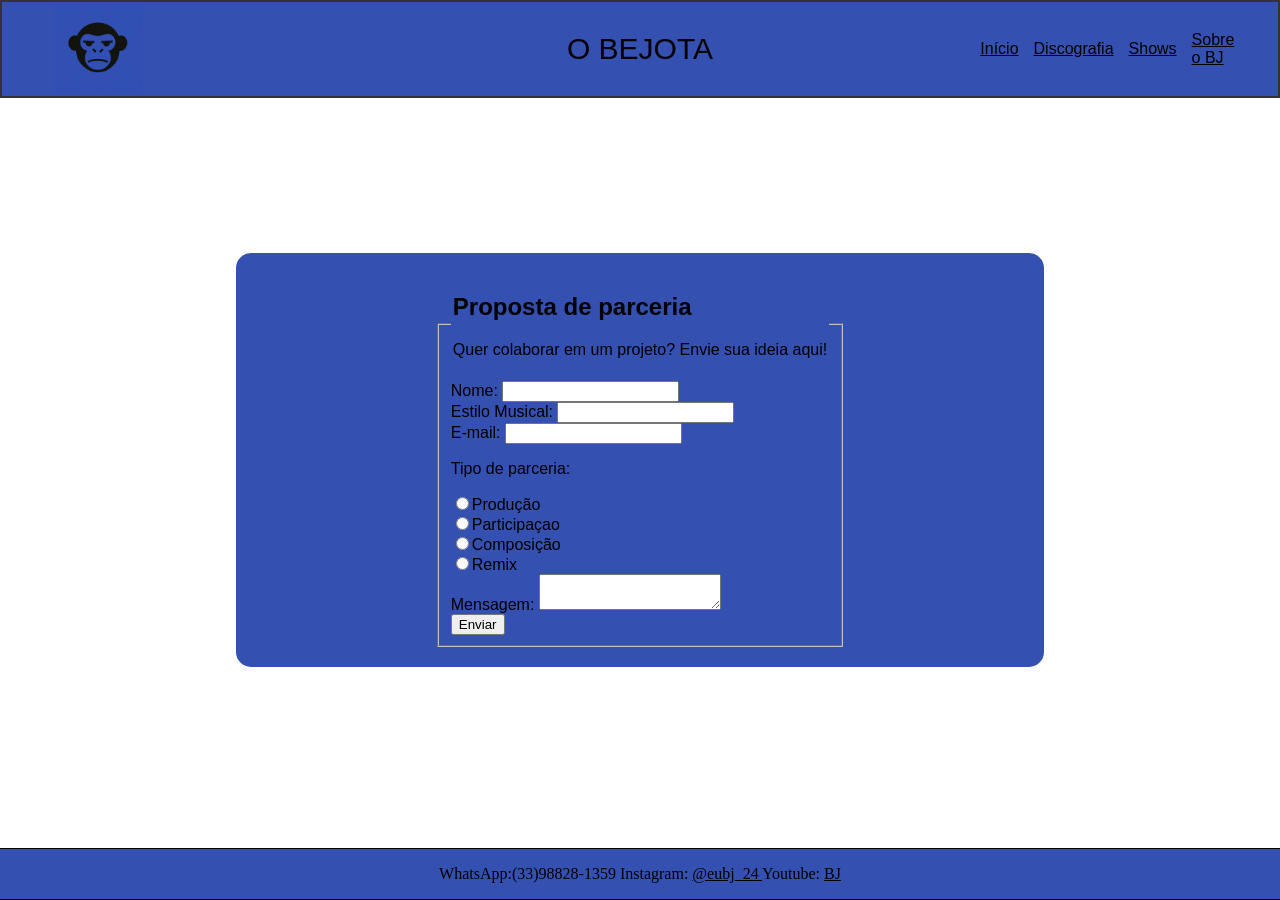
==== index.html @ 5d64d4c8 "falta pouco menos que muito" ====
<!DOCTYPE html>
<html lang="pt-br">
<head>
  <link rel="stylesheet" href="css/style.css">
    <meta charset="UTF-8">
    <meta name="viewport" content="width=device-width, initial-scale=1.0">
    <title>O bejota</title>
</head>

<body>
    <header>

<div class= "caixa-container"> 

    <div class= "caixa-filha">
    <img src="/images/bj.jpeg" height="90">
    
    </div>
    <div class="caixa-filha">
    <p>O BEJOTA</p>
    </div>
    <div class= "caixa-filha">
    
    <br>
    <ul>
    <li>
        <a href= "/index.html"> Início </a>
    </li>
    <li>
        <a href= "/discografia.html">Discografia</a>
    </li>
    <li>
        <a href= "/shows.html">Shows</a>
    </li>
    <li>
        <a href= "/sobreobj.html">Sobre o BJ</a>
    </li>
  </ul>
    </div>

</div>
</header>
  <form>
    <fieldset> 
        <legend>
            <h2>Proposta de parceria</h2>
            <p>Quer colaborar em um projeto? Envie sua ideia aqui!</p>
        </legend>
        <label for="">Nome: <input type="text"></label>
        <label for="">Estilo Musical: <input type="text"></label> 
        <label for="">E-mail: <input type="email"></label> 
        <p>Tipo de parceria:</p> 
        <label for=""><input type="radio">Produção</label> 
        <label for=""><input type="radio">Participaçao</label> 
        <label for=""><input type="radio">Composição</label> 
        <label for=""><input type="radio">Remix</label> 
        <label for="">Mensagem: <textarea> </textarea></label> 
        <button type="submit"> Enviar </button>
    </fieldset>
    </form>
    <footer>
    <p>WhatsApp:(33)98828-1359  Instagram: <a href="https://www.instagram.com/eubj_24" > @eubj_24 </a>Youtube: <a href ="www.youtube.com/@eu_bj24"> BJ </a> </p>
    </footer>
</body>

</html>
---- css/style.css ----
body{
  margin: 0;
  height: 100vh;
  display: flex;
  justify-content: center;
  align-items: center;
}


.caixa-container {
  position: fixed;
  left: 0;
    top: 0px;
  display: flex;
  flex-direction: row; 
  box-sizing: border-box; 
  width: 100%;           
  background-color: #3450B0; 
  border: 2px solid #333; 
  padding: 0;           
  justify-content: space-between; 
  align-items: center;  
}
.caixa-filha{
margin: 0;
width: 15%;
height:100%;
display: flex;
flex-direction: row;
justify-content: center; 
align-items: center;
}
.caixa-filha p {
    font-size: 30px;
justify-content: center;
font-family: Arial, Helvetica, sans-serif;
}
.caixa-filha ul{
  display: flex;
  flex-direction: row; 
  list-style-type: none;
  gap: 15px;
  padding: 0; 
  margin-right:150px;
 align-items: center;
 
  }
  .caixa-filha ul>li>a{
    font-family: Arial, Helvetica, sans-serif;
 color: black;
  }
  footer {
    position: fixed;
    bottom: 0;
    display: flex;
    flex-direction: row;
    justify-content: center ;
    align-items: center;
    width: 100%;
    border: 1px solid black;
    background-color: #3450B0;
    }
    form{
    background-color: #3450B0;   
    padding: 20px;
    width: 60%;
    margin-top: 80px;
    margin-bottom: 60px;
    display: flex;
    flex-direction: column;
    justify-content: center ;
    align-items: center;
    border-radius: 15px;
    font-family: Arial, Helvetica, sans-serif;
    color: rgb(0, 0, 0)
  }
  fieldset {
    display: flex;
    flex-direction: column;
    justify-content: center ;
    align-items: flex-start;
  }
    .menu-oculto {
        display: none;
        flex-direction: column;
        position: absolute;

    }
    #shows:hover .menu-oculto {
        display: block;
    }
    .sobre {
        display: flex;
        flex-direction: row;
        justify-content: space-between;
    }
    #autografo{
        margin-top: 250px;
        margin-right: 30px;
    }
    #description {
        background-color: #3450B0;
        width: 50%;
        height: 300px;
         border-radius: 15px;
         padding: 10px;
         
         
    }
    #description p, #description h3 {
        color: white;
    }
    footer p>a {
        color:black;
    }
    .discos{
        display: grid;
    
    }
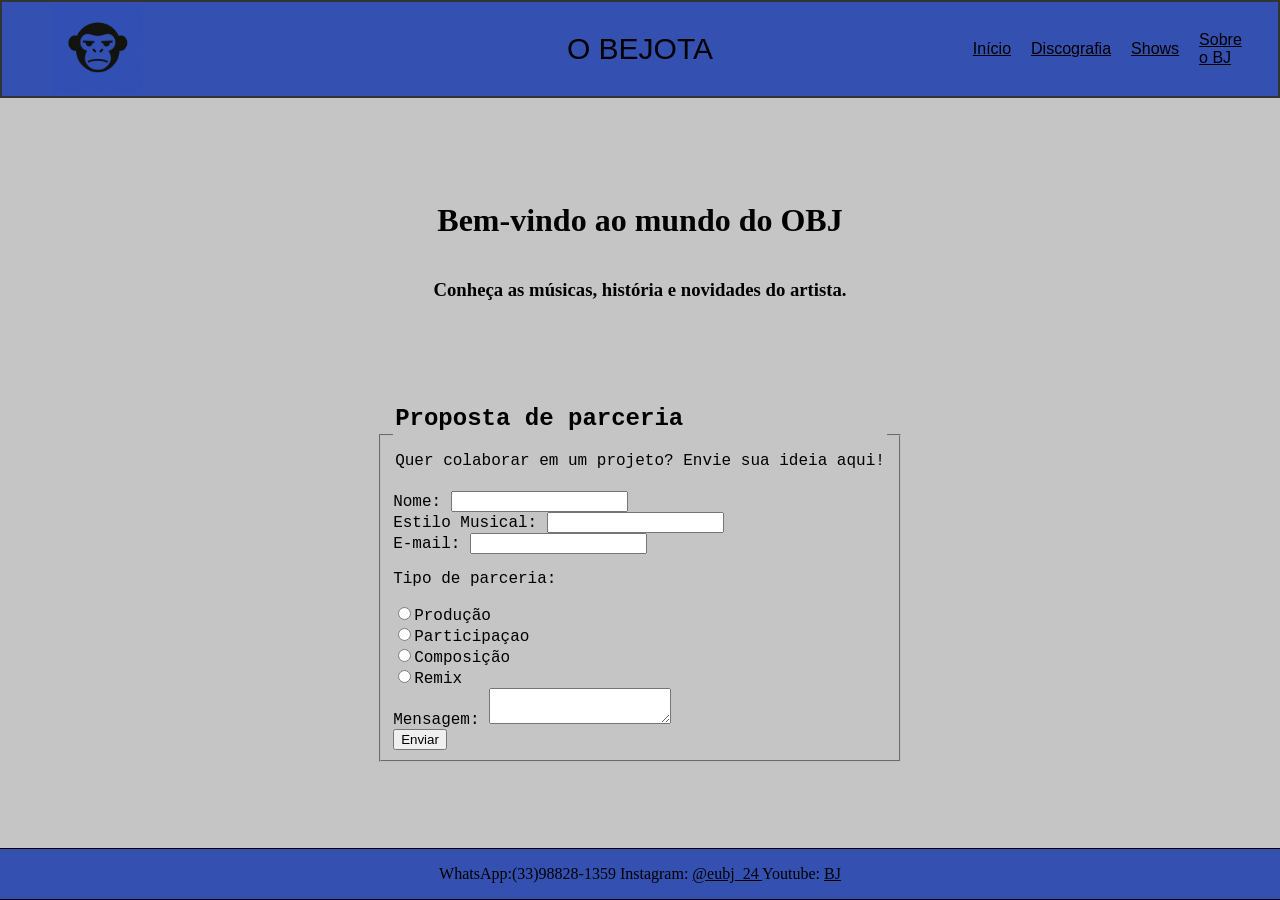
==== commit 56c486de: "mais algumas coisinhas" ====
--- a/index.html
+++ b/index.html
@@ -37,9 +37,10 @@
     </li>
   </ul>
     </div>
-
 </div>
 </header>
+<br><br><br> <br><br><br><h1>Bem-vindo ao mundo do OBJ</h1>
+  <h3>Conheça as músicas, história e novidades do artista.</h3>
   <form>
     <fieldset> 
         <legend>
--- a/css/style.css
+++ b/css/style.css
@@ -1,9 +1,11 @@
 body{
   margin: 0;
-  height: 100vh;
+  min-height: 100vh;
   display: flex;
+  flex-direction: column;
   justify-content: center;
   align-items: center;
+  background-color: rgb(197, 197, 197);
 }
 
 
@@ -11,6 +13,7 @@
   position: fixed;
   left: 0;
     top: 0px;
+    margin-top: 0px;
   display: flex;
   flex-direction: row; 
   box-sizing: border-box; 
@@ -38,17 +41,19 @@
 .caixa-filha ul{
   display: flex;
   flex-direction: row; 
-  list-style-type: none;
-  gap: 15px;
+  list-style: none;
+  gap: 20px;
   padding: 0; 
   margin-right:150px;
  align-items: center;
+ font-family: 'Franklin Gothic Medium', 'Arial Narrow', Arial, sans-serif;
  
   }
   .caixa-filha ul>li>a{
     font-family: Arial, Helvetica, sans-serif;
  color: black;
   }
+
   footer {
     position: fixed;
     bottom: 0;
@@ -61,10 +66,10 @@
     background-color: #3450B0;
     }
     form{
-    background-color: #3450B0;   
-    padding: 20px;
+    background-color: rgb(197, 197, 197);   
+    padding: 5px;
     width: 60%;
-    margin-top: 80px;
+    margin-top: 60px;
     margin-bottom: 60px;
     display: flex;
     flex-direction: column;
@@ -79,20 +84,29 @@
     flex-direction: column;
     justify-content: center ;
     align-items: flex-start;
+    font-family: "Courier New", monospace;
   }
     .menu-oculto {
-        display: none;
-        flex-direction: column;
-        position: absolute;
-
+    display: none;
+    flex-direction: column;
+    position: absolute;
+    background-color: #fff;
+    list-style: none;
+    padding: 10px;
     }
-    #shows:hover .menu-oculto {
-        display: block;
+    .shows {
+    position: relative;
+}
+    .shows:hover .menu-oculto {
+       display: block;
     }
     .sobre {
         display: flex;
         flex-direction: row;
         justify-content: space-between;
+    }
+    .sobre img{
+      margin-left: 20px;
     }
     #autografo{
         margin-top: 250px;
@@ -104,16 +118,16 @@
         height: 300px;
          border-radius: 15px;
          padding: 10px;
-         
-         
     }
     #description p, #description h3 {
-        color: white;
+        color: rgb(0, 0, 0);
     }
     footer p>a {
         color:black;
     }
     .discos{
         display: grid;
-    
+    }
+    h4{
+      font-family: Georgia, serif;
     }
